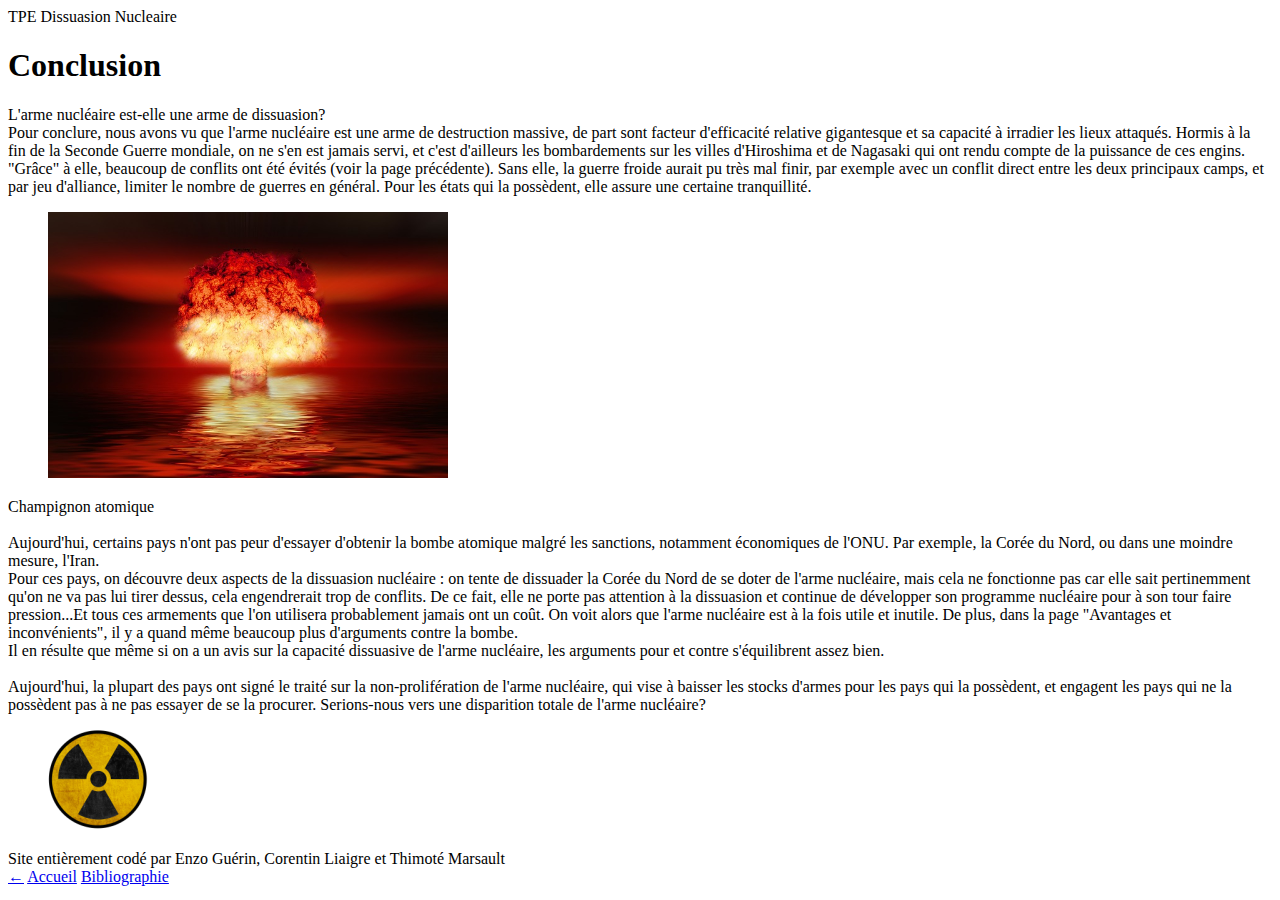
==== conclusion.html @ 8f65f433 "Fichiers de base du site" ====
<!DOCTYPE html>
<html>
  <head>
    <meta charset="utf-8">
    <meta name="viewport" content="width=device-width, initial-scale=1">
    <title>Conclusion</title>
    <link rel="stylesheet" href="style.css">
  </head>
  <body>
  <div class=corps>
	<header>TPE Dissuasion Nucleaire</header>
    <h1>Conclusion</h1>
        <p>
        L'arme nucléaire est-elle une arme de dissuasion?
        <br/>Pour conclure, nous avons vu que l'arme nucléaire est une arme de destruction massive, de part sont facteur d'efficacité relative gigantesque et sa capacité à irradier les lieux attaqués. Hormis à la fin de la Seconde Guerre mondiale, on ne s'en est jamais servi, et c'est d'ailleurs les bombardements sur les villes d'Hiroshima et de Nagasaki qui ont rendu compte de la puissance de ces engins. "Grâce" à elle, beaucoup de conflits ont été évités (voir la page précédente). Sans elle, la guerre froide aurait pu très mal finir, par exemple avec un conflit direct entre les deux principaux camps, et par jeu d'alliance, limiter le nombre de guerres en général. Pour les états qui la possèdent, elle assure une certaine tranquillité.
        <figure><img src="champignon_atomique.jpg" alt="Champignon atomique" width=400px/></figure>
		<figcaption>Champignon atomique</figcaption>
        <br/>Aujourd'hui, certains pays n'ont pas peur d'essayer d'obtenir la bombe atomique malgré les sanctions, notamment économiques de l'ONU. Par exemple, la Corée du Nord, ou dans une moindre mesure, l'Iran.
        <br/>Pour ces pays, on découvre deux aspects de la dissuasion nucléaire : on tente de dissuader la Corée du Nord de se doter de l'arme nucléaire, mais cela ne fonctionne pas car elle sait pertinemment qu'on ne va pas lui tirer dessus, cela engendrerait trop de conflits. De ce fait, elle ne porte pas attention à la dissuasion et continue de développer son programme nucléaire pour à son tour faire pression...Et tous ces armements que l'on utilisera probablement jamais ont un coût. On voit alors que l'arme nucléaire est à la fois utile et inutile. De plus, dans la page "Avantages et inconvénients", il y a quand même beaucoup plus d'arguments contre la bombe.
        <br/>Il en résulte que même si on a un avis sur la capacité dissuasive de l'arme nucléaire, les arguments pour et contre s'équilibrent assez bien.
        <br/><br/>Aujourd'hui, la plupart des pays ont signé le traité sur la non-prolifération de l'arme nucléaire, qui vise à baisser les stocks d'armes pour les pays qui la possèdent, et engagent les pays qui ne la possèdent pas à ne pas essayer de se la procurer. Serions-nous vers une disparition totale de l'arme nucléaire?
        </p>
        <figure><img src="radioactive_logo_resized.png" alt="Symbole de la radioactivité" /></figure>
        <footer>Site entièrement codé par Enzo Guérin, Corentin Liaigre et Thimoté Marsault
    <br/><a href=exemples.html>←</a> <a href=index.html>Accueil</a> <a href=bibliographie.html>Bibliographie</a></footer>
  </div>
  </body>
</html>
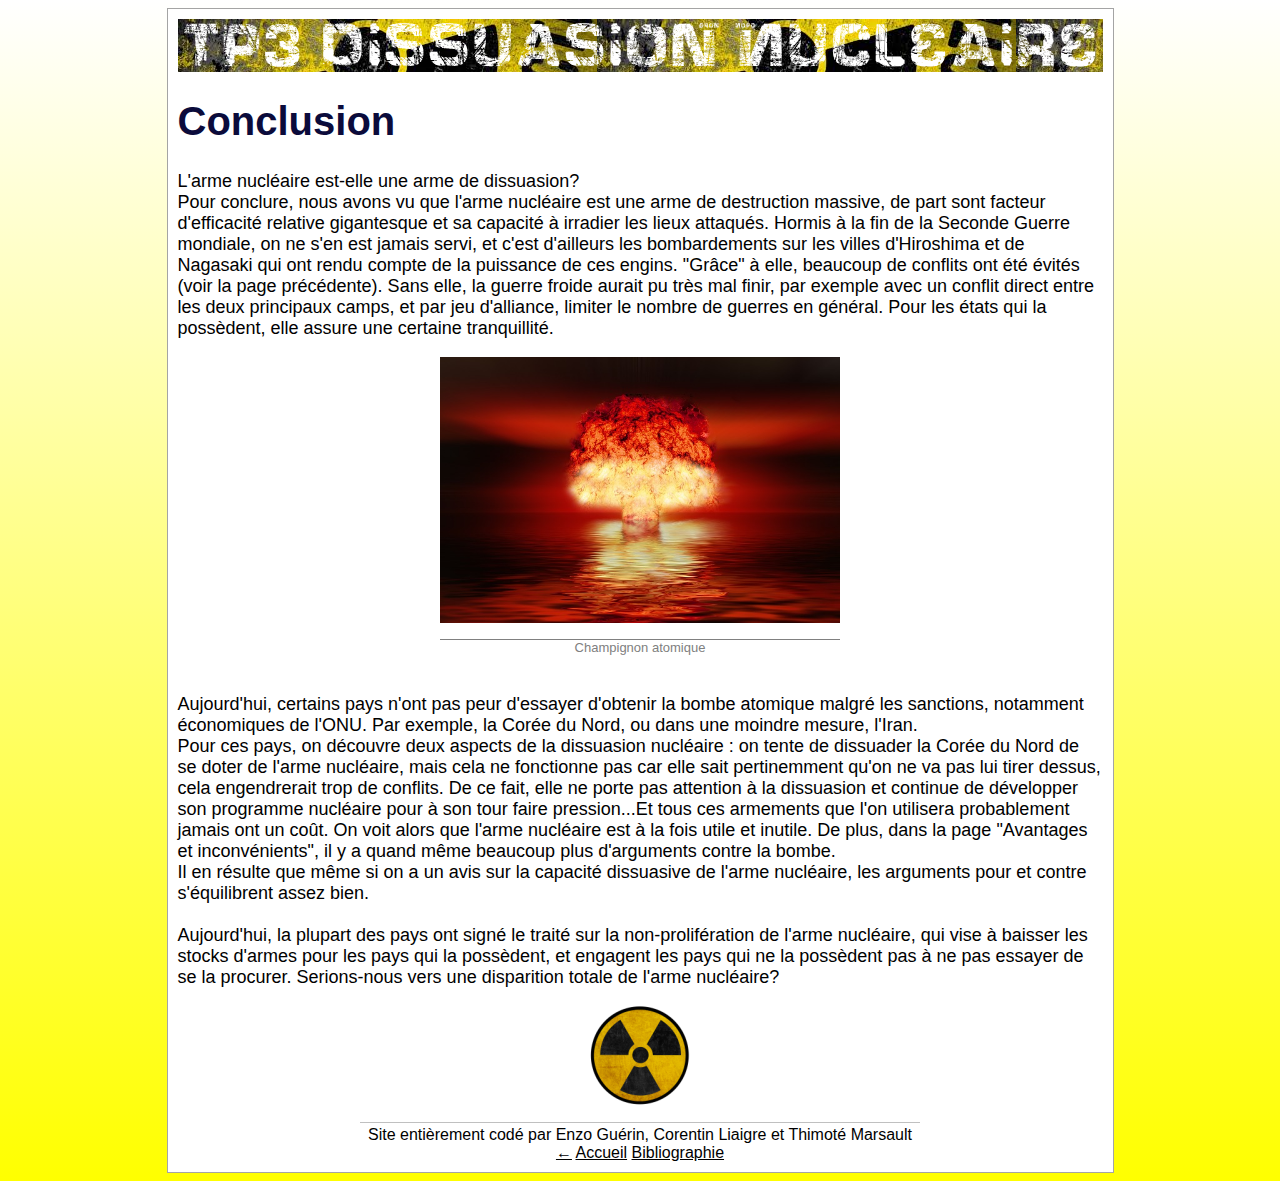
==== commit b3b12a66: "ajout d'une balise paragraphe" ====
--- a/conclusion.html
+++ b/conclusion.html
@@ -15,6 +15,8 @@
         <br/>Pour conclure, nous avons vu que l'arme nucléaire est une arme de destruction massive, de part sont facteur d'efficacité relative gigantesque et sa capacité à irradier les lieux attaqués. Hormis à la fin de la Seconde Guerre mondiale, on ne s'en est jamais servi, et c'est d'ailleurs les bombardements sur les villes d'Hiroshima et de Nagasaki qui ont rendu compte de la puissance de ces engins. "Grâce" à elle, beaucoup de conflits ont été évités (voir la page précédente). Sans elle, la guerre froide aurait pu très mal finir, par exemple avec un conflit direct entre les deux principaux camps, et par jeu d'alliance, limiter le nombre de guerres en général. Pour les états qui la possèdent, elle assure une certaine tranquillité.
         <figure><img src="champignon_atomique.jpg" alt="Champignon atomique" width=400px/></figure>
 		<figcaption>Champignon atomique</figcaption>
+	  </p>
+	  <p>
         <br/>Aujourd'hui, certains pays n'ont pas peur d'essayer d'obtenir la bombe atomique malgré les sanctions, notamment économiques de l'ONU. Par exemple, la Corée du Nord, ou dans une moindre mesure, l'Iran.
         <br/>Pour ces pays, on découvre deux aspects de la dissuasion nucléaire : on tente de dissuader la Corée du Nord de se doter de l'arme nucléaire, mais cela ne fonctionne pas car elle sait pertinemment qu'on ne va pas lui tirer dessus, cela engendrerait trop de conflits. De ce fait, elle ne porte pas attention à la dissuasion et continue de développer son programme nucléaire pour à son tour faire pression...Et tous ces armements que l'on utilisera probablement jamais ont un coût. On voit alors que l'arme nucléaire est à la fois utile et inutile. De plus, dans la page "Avantages et inconvénients", il y a quand même beaucoup plus d'arguments contre la bombe.
         <br/>Il en résulte que même si on a un avis sur la capacité dissuasive de l'arme nucléaire, les arguments pour et contre s'équilibrent assez bien.
@@ -25,4 +27,4 @@
     <br/><a href=exemples.html>←</a> <a href=index.html>Accueil</a> <a href=bibliographie.html>Bibliographie</a></footer>
   </div>
   </body>
-</html>+</html>
--- a/style.css
+++ b/style.css
@@ -0,0 +1,116 @@
+@font-face {
+    font-family: 'hackingtrashedregular';
+    src: url('hackingtrashed-regular-webfont.woff2') format('woff2'),
+         url('hackingtrashed-regular-webfont.woff') format('woff');
+    font-weight: normal;
+    font-style: normal;
+
+}
+
+body
+{
+    background-image:linear-gradient(white, yellow);
+}
+
+.corps
+{
+    width:925px;
+    margin:auto;
+    margin-bottom:5px;
+    margin-top:5px;
+    padding:10px;
+    border:solid;
+    border-width:1px;
+    border-color:#A4A4A4;
+    background-color:white;
+}
+
+p,ul,ol,th,td
+{
+    color:black;
+    font-size:large;
+    font-family:Arial;
+    text-align:left;
+}
+
+a
+{
+    color:red;
+    font-size:large;
+    font-family:Arial;
+    text-align:left;
+}
+header
+{
+    font-size:4.1em;
+    font-family:hackingtrashedregular;
+    color:white;
+    text-align:center;
+    background-image:url("banner.jpg");
+}
+
+footer,footer a
+{
+    font-size:1em;
+    font-family:Arial;
+    color:black;
+    text-align:center;
+    width:560px;
+    margin:auto;
+    padding-top:3px;
+}
+
+footer
+{
+    border-top:solid;
+    border-width:1px;
+    border-color:silver;
+}
+
+h1
+{
+    font-family:Arial;
+    font-size:2.5em;
+    color:#0B0B3B;
+}
+
+h2
+{
+    font-family:Arial;
+    font-size:2em;
+    color:#0B0B3B;
+}
+
+figure,figcaption
+{
+    text-align:center;   
+    font-family:Arial;
+    font-size:small;
+    color:gray;
+}
+
+figcaption
+{
+    margin:auto;
+    width:400px;
+    border-top:solid;
+    border-color:gray;
+    border-width:1px;
+}
+
+table
+{
+    border:solid;
+    border-color:black;
+    border-width:2px;
+    border-collapse:collapse;
+    margin:auto;
+}
+
+th,td
+{
+    border:solid;
+    border-color:black;
+    border-width:2px;
+    padding:2px;
+}